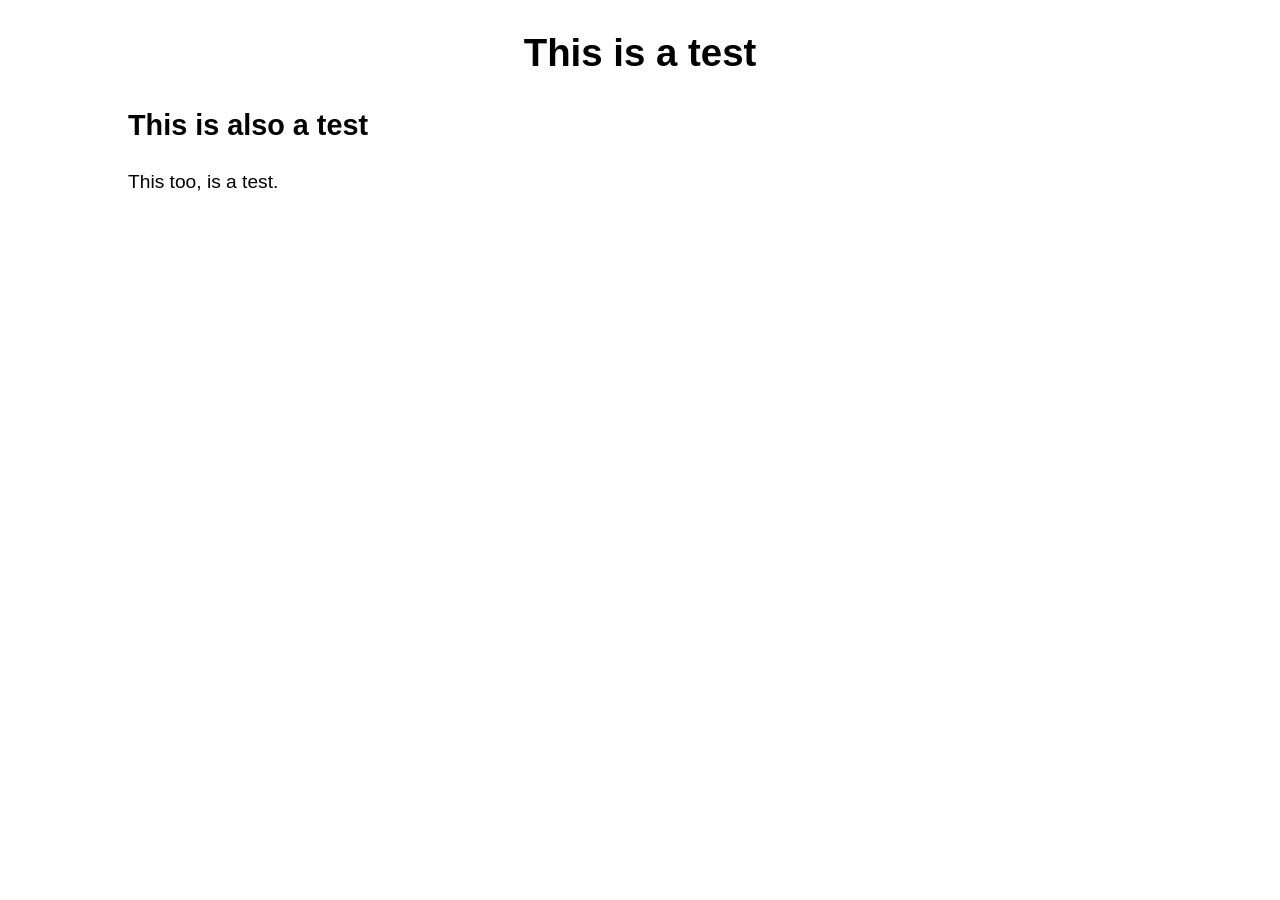
==== index.html @ 9b925ee5 "initial setup completed" ====
<!DOCTYPE html>
<html lang="en">
    <head>
        <meta charset="utf-8">
        <title>Animator's Pizzaria | Order a Pizza</title>
        <meta name="viewport" content="width=device-width, initial-scale=1.0">
        <link href="css/normalize.css" rel="stylesheet">
        <link href="css/styles.css" rel="stylesheet">
        <script src="js/scripts.js" defer></script>
    </head>
    <body>
        <header>
            <h1>This is a test</h1>
        </header>
        <section>
            <h2>This is also a test</h2>
            <p>This too, is a test.</p>
        </section>
    </body>
</html>
---- css/styles.css ----
@charset "utf-8";

html {
    box-sizing: border-box;
}
*, *:before, *:after {
    box-sizing: inherit;
}

body {
    font-family: sans-serif;
    font-size: 1.2em;
    line-height: 1.4;
    width: 80%;
    margin: 0 auto;
}

h1 {
    font-size: 2em;
    text-align: center;
}
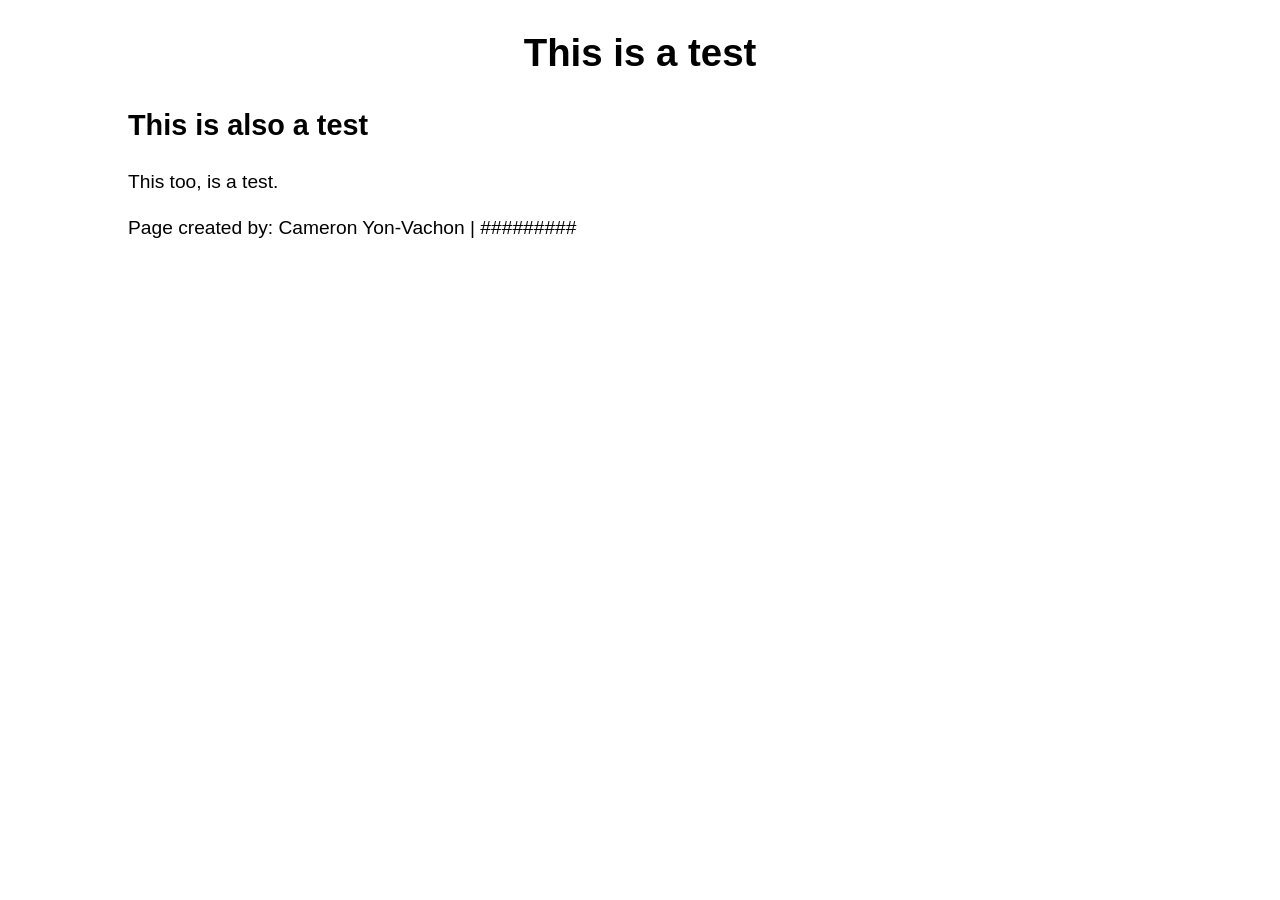
==== commit f9272383: "created a function to dynamically display student name and id on the main page" ====
--- a/index.html
+++ b/index.html
@@ -16,5 +16,8 @@
             <h2>This is also a test</h2>
             <p>This too, is a test.</p>
         </section>
+        <footer>
+            <!-- Footer will dynamically add Student ID and Name using Javascript -->
+        </footer>
     </body>
 </html>
--- a/css/styles.css
+++ b/css/styles.css
@@ -16,6 +16,6 @@
 }
 
 h1 {
-    font-size: 2em;
+    /* font-size: 2em; */
     text-align: center;
 }
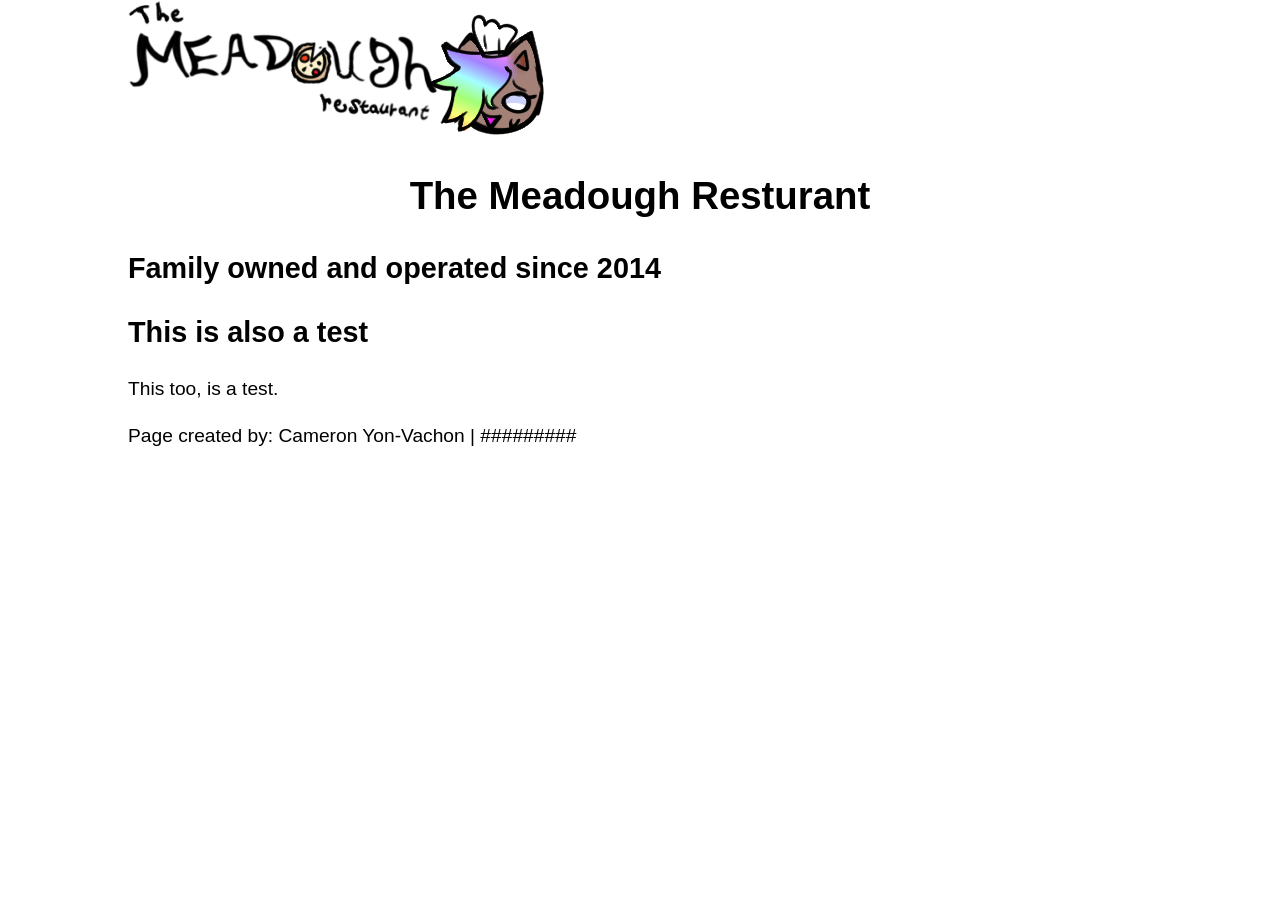
==== commit e76c4115: "added some imagery to the page" ====
--- a/index.html
+++ b/index.html
@@ -2,7 +2,7 @@
 <html lang="en">
     <head>
         <meta charset="utf-8">
-        <title>Animator's Pizzaria | Order a Pizza</title>
+        <title>The Meadough Resturant | Order a Pizza</title>
         <meta name="viewport" content="width=device-width, initial-scale=1.0">
         <link href="css/normalize.css" rel="stylesheet">
         <link href="css/styles.css" rel="stylesheet">
@@ -10,7 +10,9 @@
     </head>
     <body>
         <header>
-            <h1>This is a test</h1>
+            <img src="img/animator-pizzaria.svg" alt="The Meadough Pizzaria Logo">
+            <h1>The Meadough Resturant</h1>
+            <h2>Family owned and operated since 2014</h2>
         </header>
         <section>
             <h2>This is also a test</h2>
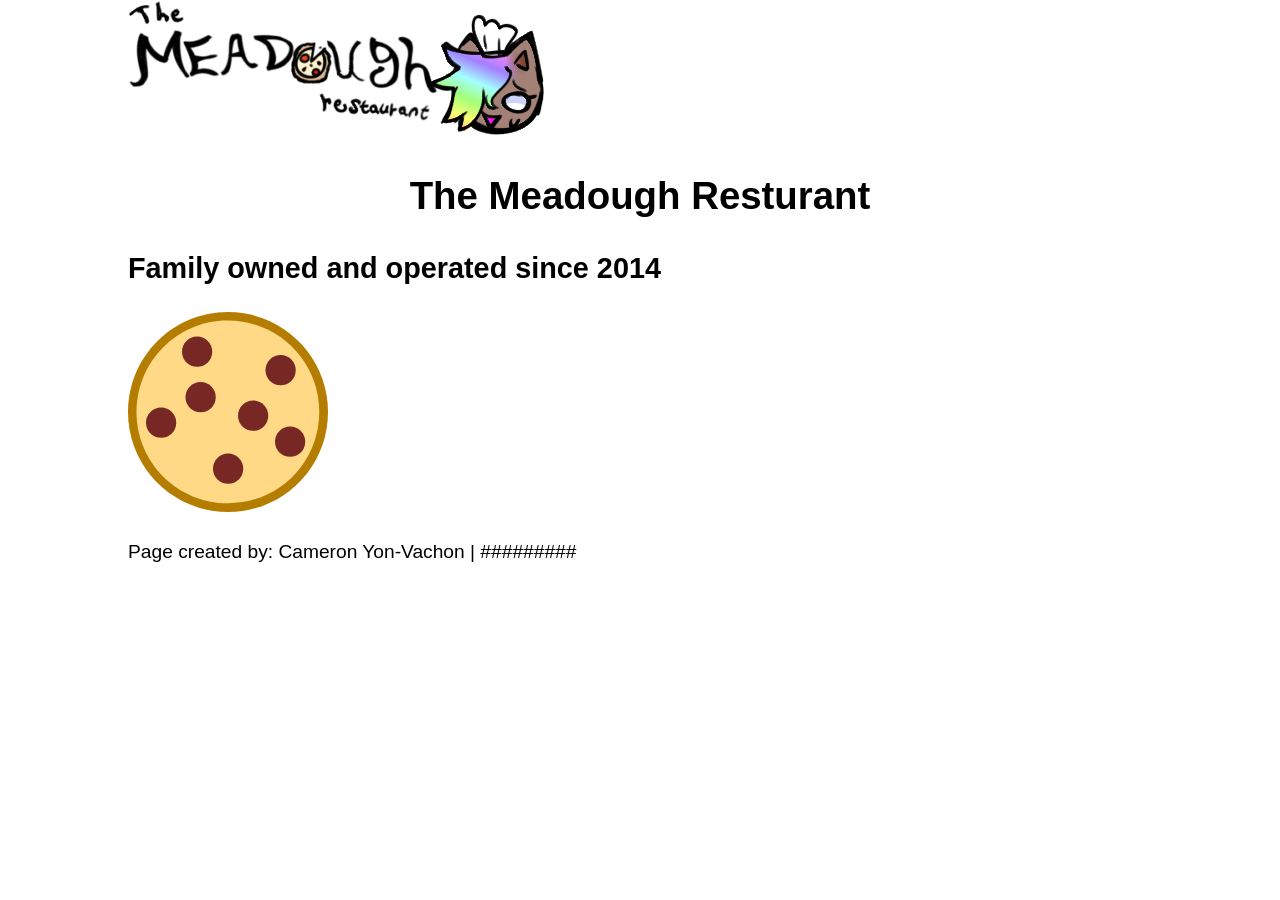
==== commit dbfa96a6: "created the functions that dynamically create and edit the pizza image based on the users choices (n" ====
--- a/index.html
+++ b/index.html
@@ -15,8 +15,11 @@
             <h2>Family owned and operated since 2014</h2>
         </header>
         <section>
-            <h2>This is also a test</h2>
-            <p>This too, is a test.</p>
+            <form id="order" action="order.html" method="get">
+                <div id="image">
+                    
+                </div>
+            </form>
         </section>
         <footer>
             <!-- Footer will dynamically add Student ID and Name using Javascript -->
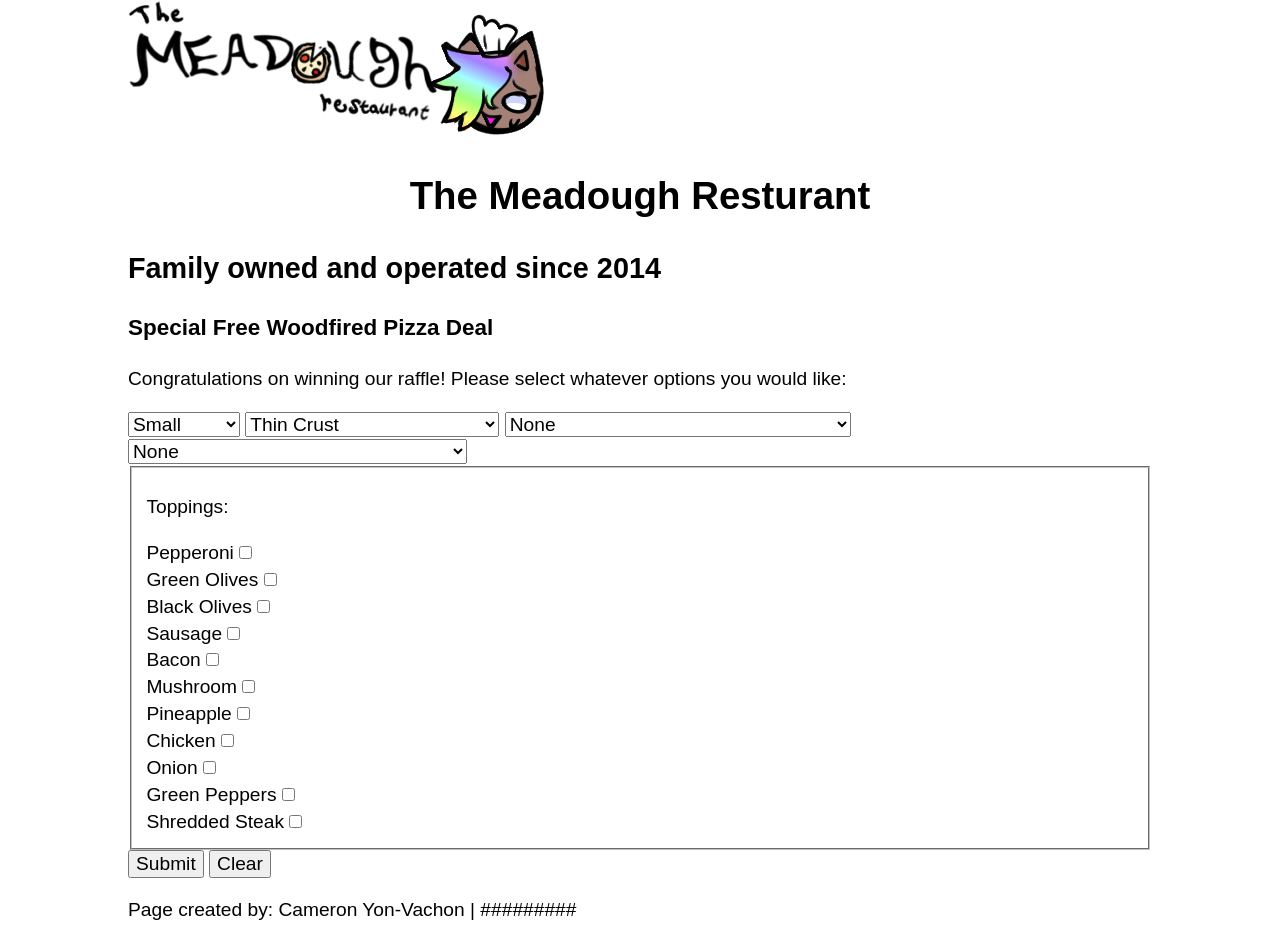
==== commit b60b174a: "finished the form for ordering the pizzas" ====
--- a/index.html
+++ b/index.html
@@ -16,9 +16,88 @@
         </header>
         <section>
             <form id="order" action="order.html" method="get">
-                <div id="image">
-                    
-                </div>
+                <h3>Special Free Woodfired Pizza Deal</h3>
+                <p>Congratulations on winning our raffle! Please select whatever options you would like:</p>
+                <select name="size" id="size">
+                    <optgroup label="Size">
+                        <option value="s">Small</option>
+                        <option value="m">Medium</option>
+                        <option value="l">Large</option>
+                    </optgroup>
+                </select>
+                <select name="crust" id="crust">
+                    <optgroup label="Crust">
+                        <option value="thin">Thin Crust</option>
+                        <option value="thick">Thick Crust</option>
+                        <option value="stuffed">Mozzarella Stuffed Crust</option>
+                    </optgroup>
+                </select>
+                <select name="sauce" id="sauce">
+                    <optgroup label="Sauce">
+                        <option value="na">None</option>
+                        <option value="reg">Regular Tomato Sauce</option>
+                        <option value="gah">Garlic and Herb White Sauce</option>
+                        <option value="pes">Specialty Green Pesto</option>
+                        <option value="bbq">Sweet Baby Ray's Barbecue Sauce</option>
+                    </optgroup>
+                </select>
+                <select name="cheese" id="cheese">
+                    <optgroup label="Cheese">
+                        <option value="none">None</option>
+                        <option value="mozza">Classic Mozzarella</option>
+                        <option value="provo">Sargento Provolone</option>
+                        <option value="marble">Black Diamond Canadian Cheddar</option>
+                    </optgroup>
+                </select>
+                <fieldset>
+                    <p>Toppings:</p>
+                    <div>
+                        <label for="pepperoni">Pepperoni</label>
+                        <input type="checkbox" id="pepperoni" name="pepperoni" value="pepperoni" />
+                    </div>
+                    <div>
+                        <label for="greenolives">Green Olives</label>
+                        <input type="checkbox" id="greenolives" name="greenolives" value="greenolives" />
+                    </div>
+                    <div>
+                        <label for="blackolives">Black Olives</label>
+                        <input type="checkbox" id="blackolives" name="blackolives" value="blackolives" />
+                    </div>
+                    <div>
+                        <label for="sausage">Sausage</label>
+                        <input type="checkbox" id="sausage" name="sausage" value="sausage" />
+                    </div>
+                    <div>
+                        <label for="bacon">Bacon</label>
+                        <input type="checkbox" id="bacon" name="bacon" value="bacon" />
+                    </div>
+                    <div>
+                        <label for="mushroom">Mushroom</label>
+                        <input type="checkbox" id="mushroom" name="mushroom" value="mushroom" />
+                    </div>
+                    <div>
+                        <label for="pineapple">Pineapple</label>
+                        <input type="checkbox" id="pineapple" name="pineapple" value="pineapple" />
+                    </div>
+                    <div>
+                        <label for="chicken">Chicken</label>
+                        <input type="checkbox" id="chicken" name="chicken" value="chicken" />
+                    </div>
+                    <div>
+                        <label for="onion">Onion</label>
+                        <input type="checkbox" id="onion" name="onion" value="onion" />
+                    </div>
+                    <div>
+                        <label for="greenpeppers">Green Peppers</label>
+                        <input type="checkbox" id="greenpeppers" name="greenpeppers" value="greenpeppers" />
+                    </div>
+                    <div>
+                        <label for="steak">Shredded Steak</label>
+                        <input type="checkbox" id="steak" name="steak" value="steak" />
+                    </div>
+                </fieldset>
+                <button type="submit">Submit</button>
+                <button type="reset">Clear</button>
             </form>
         </section>
         <footer>
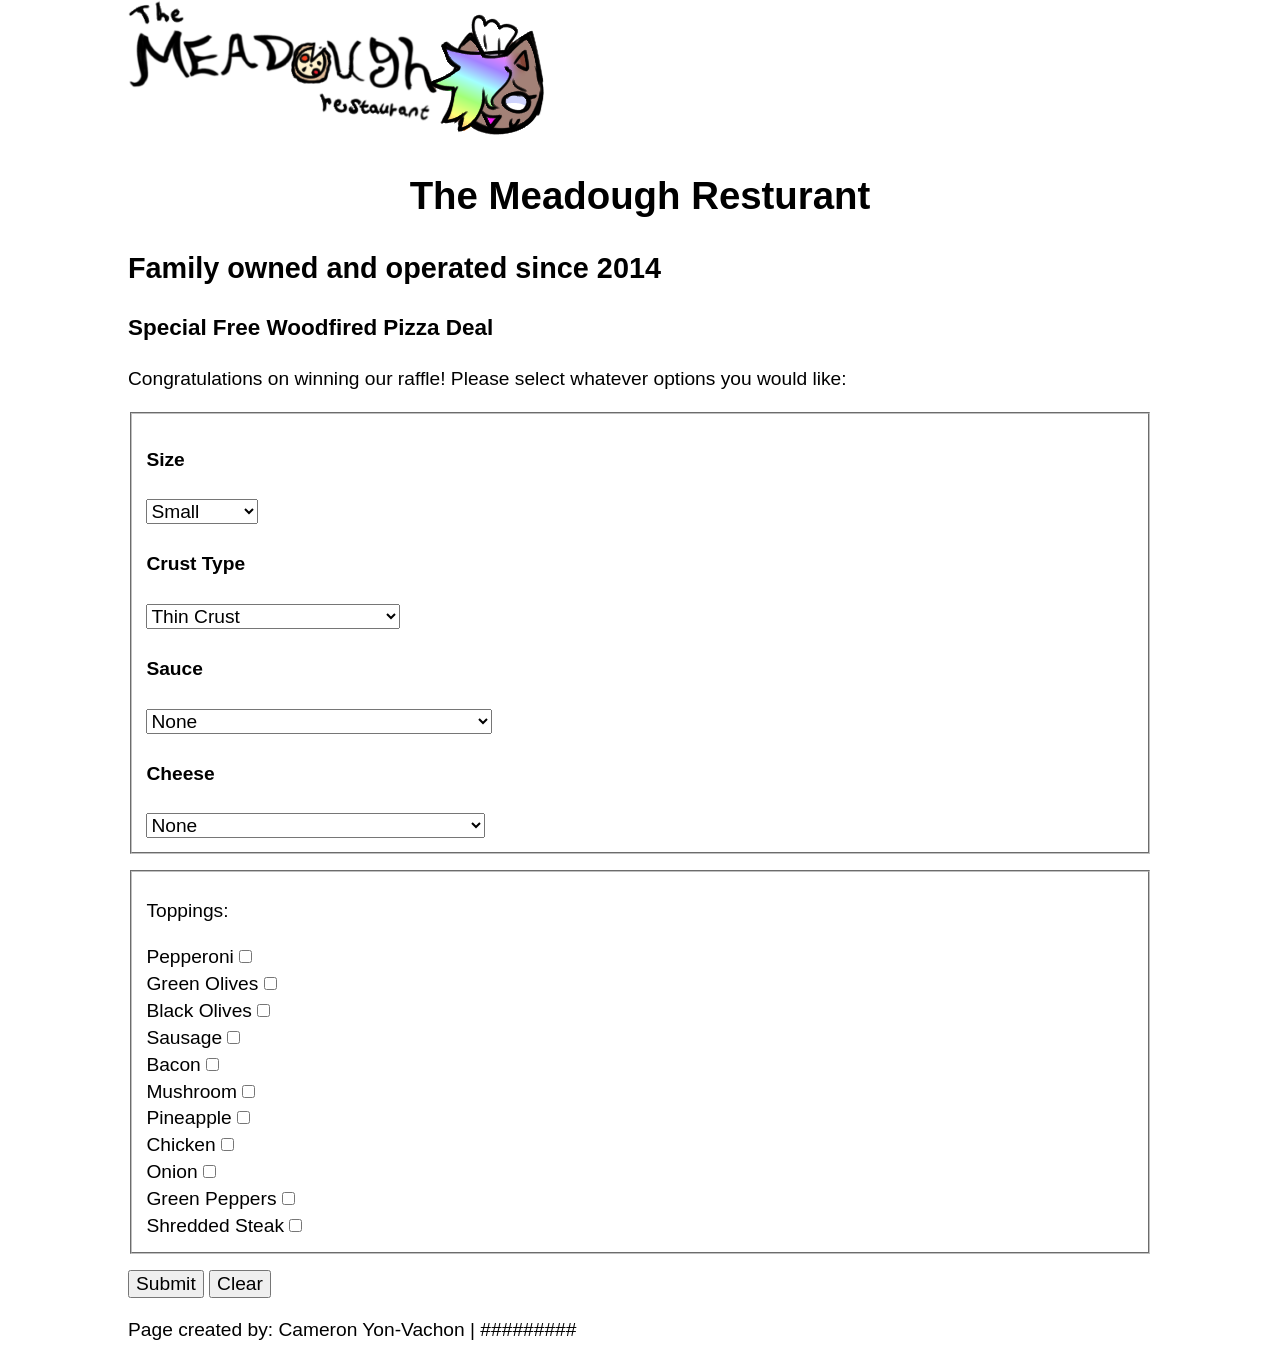
==== commit 2b54ea67: "made things look a little bit nicer" ====
--- a/index.html
+++ b/index.html
@@ -15,40 +15,46 @@
             <h2>Family owned and operated since 2014</h2>
         </header>
         <section>
-            <form id="order" action="order.html" method="get">
+            <form id="order" action="" method="get">
                 <h3>Special Free Woodfired Pizza Deal</h3>
                 <p>Congratulations on winning our raffle! Please select whatever options you would like:</p>
-                <select name="size" id="size">
-                    <optgroup label="Size">
-                        <option value="s">Small</option>
-                        <option value="m">Medium</option>
-                        <option value="l">Large</option>
-                    </optgroup>
-                </select>
-                <select name="crust" id="crust">
-                    <optgroup label="Crust">
-                        <option value="thin">Thin Crust</option>
-                        <option value="thick">Thick Crust</option>
-                        <option value="stuffed">Mozzarella Stuffed Crust</option>
-                    </optgroup>
-                </select>
-                <select name="sauce" id="sauce">
-                    <optgroup label="Sauce">
-                        <option value="na">None</option>
-                        <option value="reg">Regular Tomato Sauce</option>
-                        <option value="gah">Garlic and Herb White Sauce</option>
-                        <option value="pes">Specialty Green Pesto</option>
-                        <option value="bbq">Sweet Baby Ray's Barbecue Sauce</option>
-                    </optgroup>
-                </select>
-                <select name="cheese" id="cheese">
-                    <optgroup label="Cheese">
-                        <option value="none">None</option>
-                        <option value="mozza">Classic Mozzarella</option>
-                        <option value="provo">Sargento Provolone</option>
-                        <option value="marble">Black Diamond Canadian Cheddar</option>
-                    </optgroup>
-                </select>
+                <fieldset>
+                    <h4>Size</h4>
+                    <select name="size" id="size">
+                        <optgroup label="Size">
+                            <option value="s">Small</option>
+                            <option value="m">Medium</option>
+                            <option value="l">Large</option>
+                        </optgroup>
+                    </select>
+                    <h4>Crust Type</h4>
+                    <select name="crust" id="crust">
+                        <optgroup label="Crust">
+                            <option value="thin">Thin Crust</option>
+                            <option value="thick">Thick Crust</option>
+                            <option value="stuffed">Mozzarella Stuffed Crust</option>
+                        </optgroup>
+                    </select>
+                    <h4>Sauce</h4>
+                    <select name="sauce" id="sauce">
+                        <optgroup label="Sauce">
+                            <option value="na">None</option>
+                            <option value="reg">Regular Tomato Sauce</option>
+                            <option value="gah">Garlic and Herb White Sauce</option>
+                            <option value="pes">Specialty Green Pesto</option>
+                            <option value="bbq">Sweet Baby Ray's Barbecue Sauce</option>
+                        </optgroup>
+                    </select>
+                    <h4>Cheese</h4>
+                    <select name="cheese" id="cheese">
+                        <optgroup label="Cheese">
+                            <option value="na">None</option>
+                            <option value="mozza">Classic Mozzarella</option>
+                            <option value="provo">Sargento Provolone</option>
+                            <option value="ched">Black Diamond Canadian Cheddar</option>
+                        </optgroup>
+                    </select>
+                </fieldset>
                 <fieldset>
                     <p>Toppings:</p>
                     <div>
@@ -100,6 +106,14 @@
                 <button type="reset">Clear</button>
             </form>
         </section>
+        <section id="pizzas">
+            <div id="image">
+
+            </div>
+            <div id="desc">
+
+            </div>
+        </section>
         <footer>
             <!-- Footer will dynamically add Student ID and Name using Javascript -->
         </footer>
--- a/css/styles.css
+++ b/css/styles.css
@@ -18,4 +18,8 @@
 h1 {
     /* font-size: 2em; */
     text-align: center;
+}
+
+section, fieldset {
+    margin-bottom: 1rem;
 }
